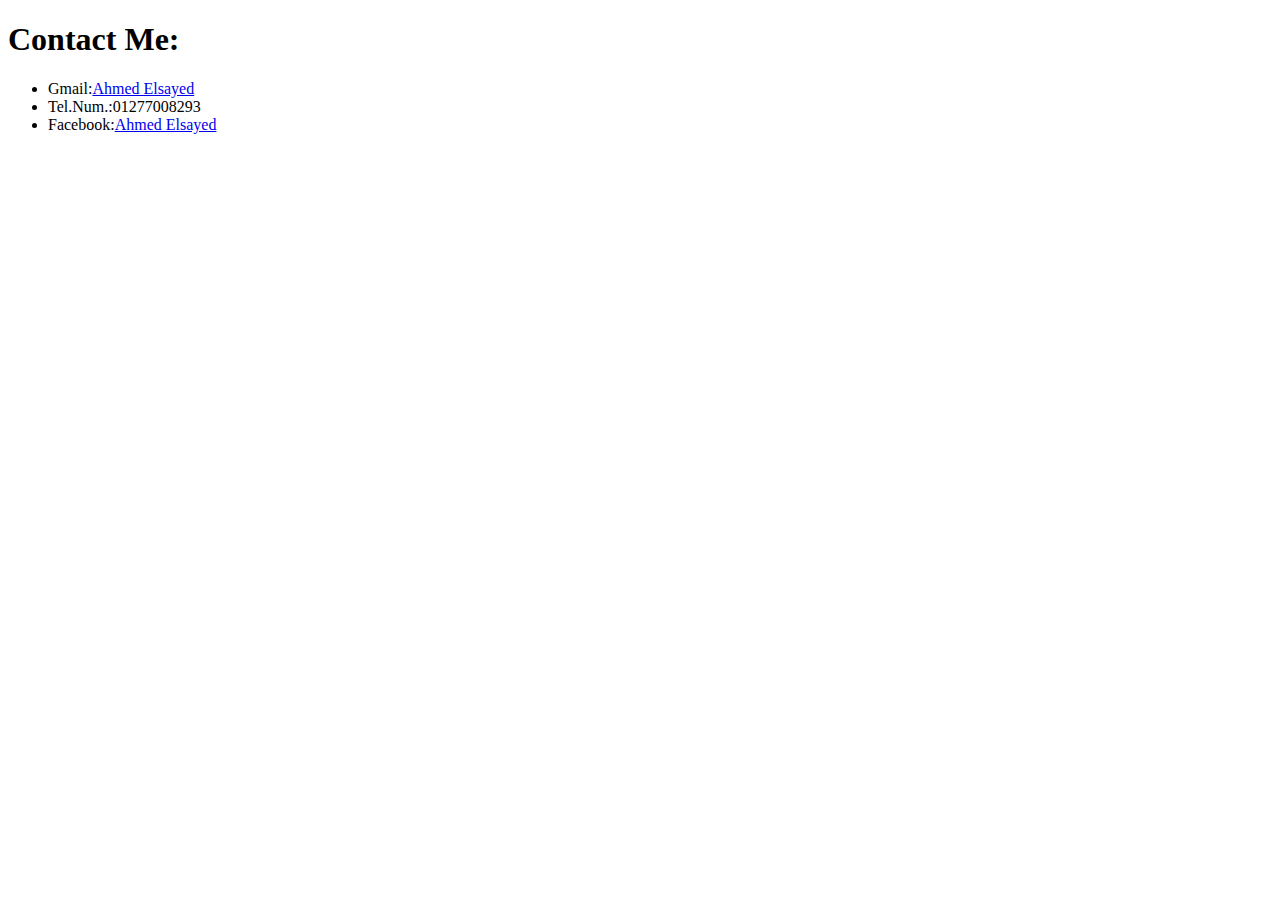
==== contact me.html @ ac86064f "Add initial cv website files" ====
<!DOCTYPE html>
<html lang="en" dir="ltr">
  <head>
    <meta charset="utf-8">
    <title>Contact Me</title>
  </head>
  <body>
    <h1>Contact Me:</h1>
    <ul>
      <li>Gmail:<a href="https://mail.google.com/mail/u/0/#inbox">Ahmed Elsayed</a> </li>
      <li>Tel.Num.:01277008293</li>
      <li>Facebook:<a href="https://www.facebook.com/">Ahmed Elsayed</a> </li>
    </ul>
  </body>
</html>
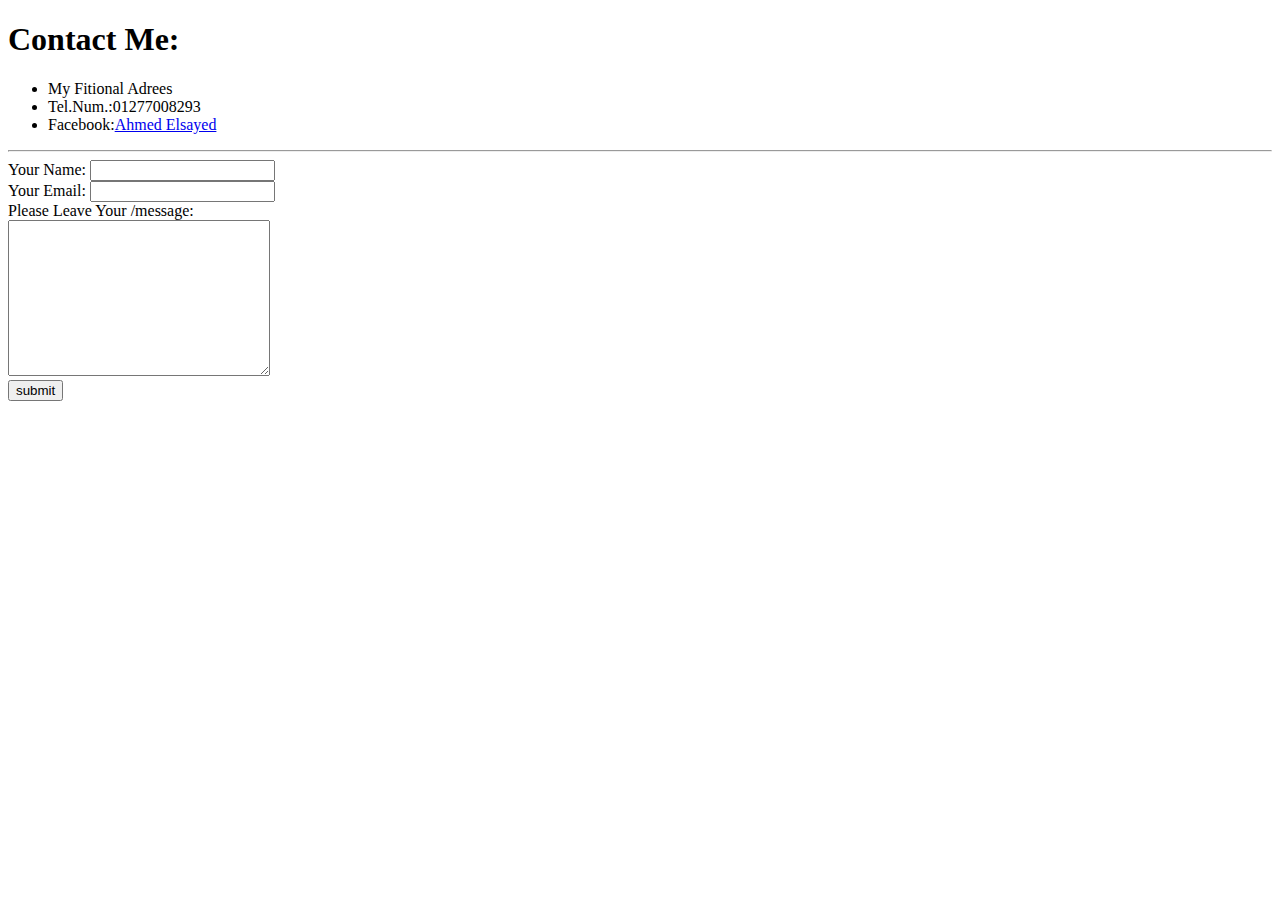
==== commit 194dcae4: "Add files via upload" ====
--- a/contact me.html
+++ b/contact me.html
@@ -7,9 +7,22 @@
   <body>
     <h1>Contact Me:</h1>
     <ul>
-      <li>Gmail:<a href="https://mail.google.com/mail/u/0/#inbox">Ahmed Elsayed</a> </li>
+      <li>My Fitional Adrees </li>
       <li>Tel.Num.:01277008293</li>
       <li>Facebook:<a href="https://www.facebook.com/">Ahmed Elsayed</a> </li>
     </ul>
+    <hr>
+    <form  action="mailto:ahmed.mano.am68@gmail.com" method="post" enctype="text/plain">
+      <label>Your Name:</label>
+      <input type="text" name="yourName" value=""><br>
+      <label>Your Email:</label>
+      <input type="email" name="yourEmail" value=""><br>
+      <label>Please Leave Your /message:</label><br>
+      <textarea name="yourMessage" rows="10" cols="30"></textarea><br>
+      <input type="submit" name="" value="submit">
+    </form>
+
+
+
   </body>
 </html>
